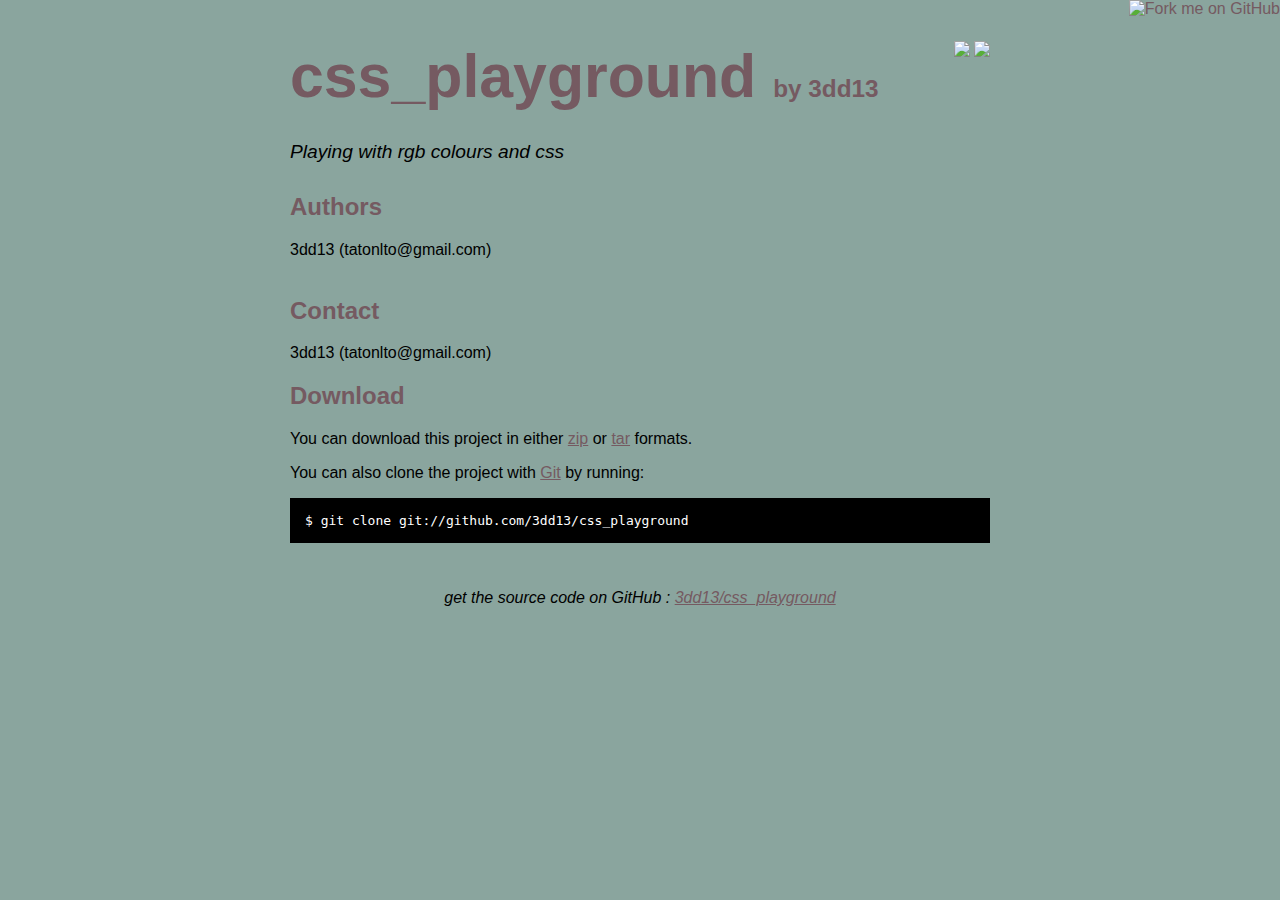
==== index.html @ 89930712 "github generated gh-pages branch" ====
<!DOCTYPE html>
<html>
<head>
  <meta charset='utf-8'>

  <title>3dd13/css_playground @ GitHub</title>

  <style type="text/css">
    body {
      margin-top: 1.0em;
      background-color: #8aa59e;
      font-family: Helvetica, Arial, FreeSans, san-serif;
      color: #000000;
    }
    #container {
      margin: 0 auto;
      width: 700px;
    }
    h1 { font-size: 3.8em; color: #755a61; margin-bottom: 3px; }
    h1 .small { font-size: 0.4em; }
    h1 a { text-decoration: none }
    h2 { font-size: 1.5em; color: #755a61; }
    h3 { text-align: center; color: #755a61; }
    a { color: #755a61; }
    .description { font-size: 1.2em; margin-bottom: 30px; margin-top: 30px; font-style: italic;}
    .download { float: right; }
    pre { background: #000; color: #fff; padding: 15px;}
    hr { border: 0; width: 80%; border-bottom: 1px solid #aaa}
    .footer { text-align:center; padding-top:30px; font-style: italic; }
  </style>
</head>

<body>
  <a href="http://github.com/3dd13/css_playground"><img style="position: absolute; top: 0; right: 0; border: 0;" src="http://s3.amazonaws.com/github/ribbons/forkme_right_darkblue_121621.png" alt="Fork me on GitHub" /></a>

  <div id="container">

    <div class="download">
      <a href="http://github.com/3dd13/css_playground/zipball/master">
        <img border="0" width="90" src="http://github.com/images/modules/download/zip.png"></a>
      <a href="http://github.com/3dd13/css_playground/tarball/master">
        <img border="0" width="90" src="http://github.com/images/modules/download/tar.png"></a>
    </div>

    <h1><a href="http://github.com/3dd13/css_playground">css_playground</a>
      <span class="small">by <a href="http://github.com/3dd13">3dd13</a></span></h1>

    <div class="description">
      Playing with rgb colours and css
    </div>

    <h2>Authors</h2>
<p>3dd13 (tatonlto@gmail.com)<br/><br/>      </p>
<h2>Contact</h2>
<p>3dd13 (tatonlto@gmail.com)<br/>      </p>


    <h2>Download</h2>
    <p>
      You can download this project in either
      <a href="http://github.com/3dd13/css_playground/zipball/master">zip</a> or
      <a href="http://github.com/3dd13/css_playground/tarball/master">tar</a> formats.
    </p>
    <p>You can also clone the project with <a href="http://git-scm.com">Git</a>
      by running:
      <pre>$ git clone git://github.com/3dd13/css_playground</pre>
    </p>

    <div class="footer">
      get the source code on GitHub : <a href="http://github.com/3dd13/css_playground">3dd13/css_playground</a>
    </div>

  </div>

  
</body>
</html>
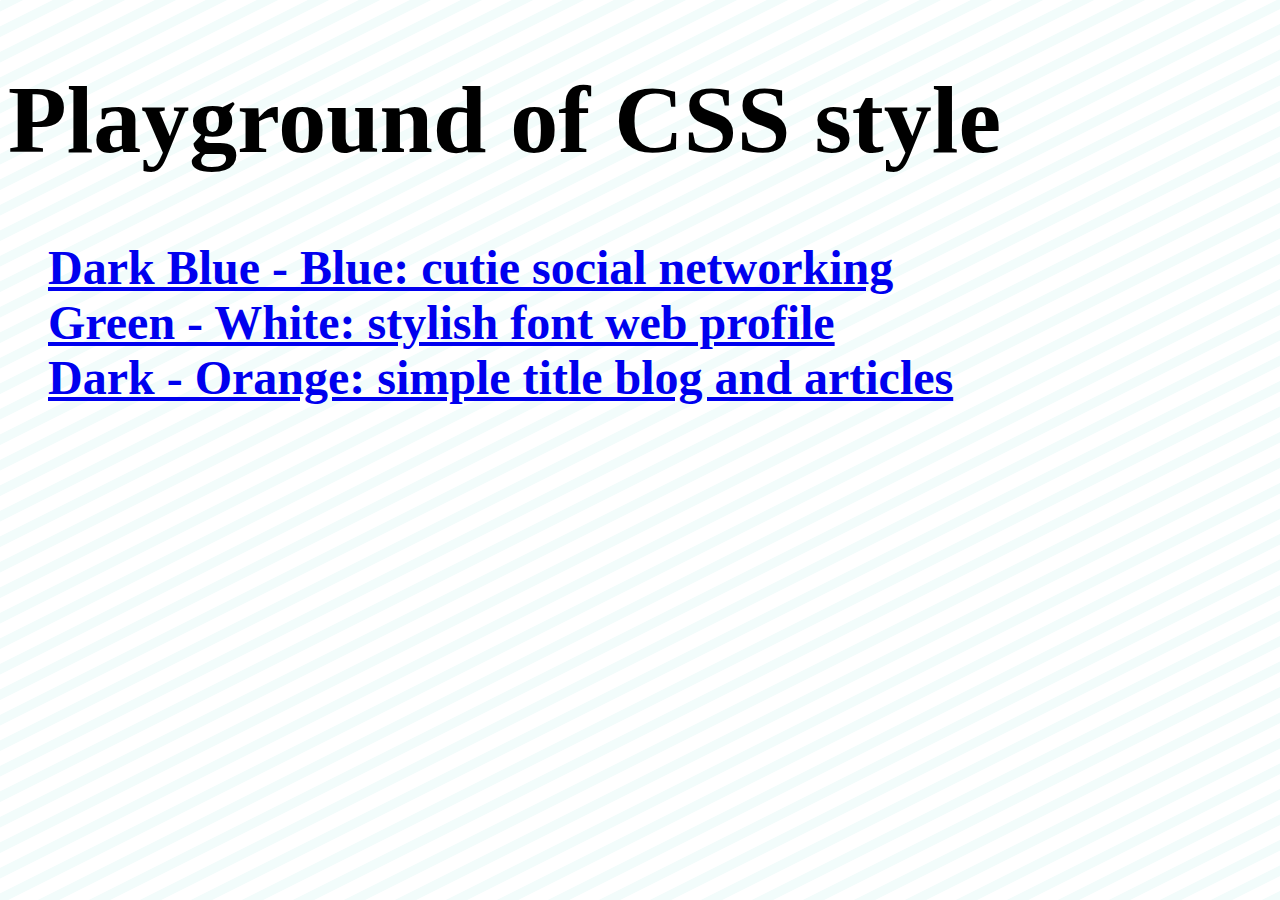
==== commit a81bc09e: "Master README added" ====
--- a/index.html
+++ b/index.html
@@ -1,80 +1,23 @@
-<!DOCTYPE html>
-<html>
+<!DOCTYPE html PUBLIC "-//W3C//DTD HTML 4.01//EN"
+   "http://www.w3.org/TR/html4/strict.dtd">
+
+<html lang="en">
 <head>
-  <meta charset='utf-8'>
+	<meta http-equiv="Content-Type" content="text/html; charset=utf-8">
+	<title>Playground of CSS style</title>
+	
+	<meta name="author" content="Eddie Lau">
+	<meta name="keywords" content="CSS">
+	<meta name="description" content="CSS Testbed">	
+  <link href="scripts/playground.css" media="screen" rel="stylesheet" type="text/css" />
 
-  <title>3dd13/css_playground @ GitHub</title>
-
-  <style type="text/css">
-    body {
-      margin-top: 1.0em;
-      background-color: #8aa59e;
-      font-family: Helvetica, Arial, FreeSans, san-serif;
-      color: #000000;
-    }
-    #container {
-      margin: 0 auto;
-      width: 700px;
-    }
-    h1 { font-size: 3.8em; color: #755a61; margin-bottom: 3px; }
-    h1 .small { font-size: 0.4em; }
-    h1 a { text-decoration: none }
-    h2 { font-size: 1.5em; color: #755a61; }
-    h3 { text-align: center; color: #755a61; }
-    a { color: #755a61; }
-    .description { font-size: 1.2em; margin-bottom: 30px; margin-top: 30px; font-style: italic;}
-    .download { float: right; }
-    pre { background: #000; color: #fff; padding: 15px;}
-    hr { border: 0; width: 80%; border-bottom: 1px solid #aaa}
-    .footer { text-align:center; padding-top:30px; font-style: italic; }
-  </style>
 </head>
-
 <body>
-  <a href="http://github.com/3dd13/css_playground"><img style="position: absolute; top: 0; right: 0; border: 0;" src="http://s3.amazonaws.com/github/ribbons/forkme_right_darkblue_121621.png" alt="Fork me on GitHub" /></a>
-
-  <div id="container">
-
-    <div class="download">
-      <a href="http://github.com/3dd13/css_playground/zipball/master">
-        <img border="0" width="90" src="http://github.com/images/modules/download/zip.png"></a>
-      <a href="http://github.com/3dd13/css_playground/tarball/master">
-        <img border="0" width="90" src="http://github.com/images/modules/download/tar.png"></a>
-    </div>
-
-    <h1><a href="http://github.com/3dd13/css_playground">css_playground</a>
-      <span class="small">by <a href="http://github.com/3dd13">3dd13</a></span></h1>
-
-    <div class="description">
-      Playing with rgb colours and css
-    </div>
-
-    <h2>Authors</h2>
-<p>3dd13 (tatonlto@gmail.com)-<br/>-<br/>      </p>
-<h2>Contact</h2>
-<p>3dd13 (tatonlto@gmail.com)-<br/>      </p>
-
-
-    <h2>Download</h2>
-    <p>
-      You can download this project in either
-      <a href="http://github.com/3dd13/css_playground/zipball/master">zip</a> or
-      <a href="http://github.com/3dd13/css_playground/tarball/master">tar</a> formats.
-    </p>
-    <p>You can also clone the project with <a href="http://git-scm.com">Git</a>
-      by running:
-      <pre>$ git clone git://github.com/3dd13/css_playground</pre>
-    </p>
-
-    <div class="footer">
-      get the source code on GitHub : <a href="http://github.com/3dd13/css_playground">3dd13/css_playground</a>
-    </div>
-
-  </div>
-
-  
+	<h1>Playground of CSS style</h1>
+  <ul>
+    <li><a href="darkblue-blue/index.html">Dark Blue - Blue: cutie social networking</html></li>
+    <li><a href="green-white/index.html">Green - White: stylish font web profile</html></li>
+    <li><a href="grey-orange/index.html">Dark - Orange: simple title blog and articles</html></li>
+  </ul>
 </body>
 </html>
--- a/scripts/playground.css
+++ b/scripts/playground.css
@@ -0,0 +1,18 @@
+html {
+	height: 100%;
+	margin: 0px;
+}
+
+body {
+	font: normal normal normal 3em Palatino Linotype, Book Antiqua, Palatino, serif;
+  font-weight: bold;
+  background-image: url('../images/stripe_background.png');
+}
+
+/*a {
+	text-decoration: none;
+}
+*/
+li {
+	list-style: none;
+}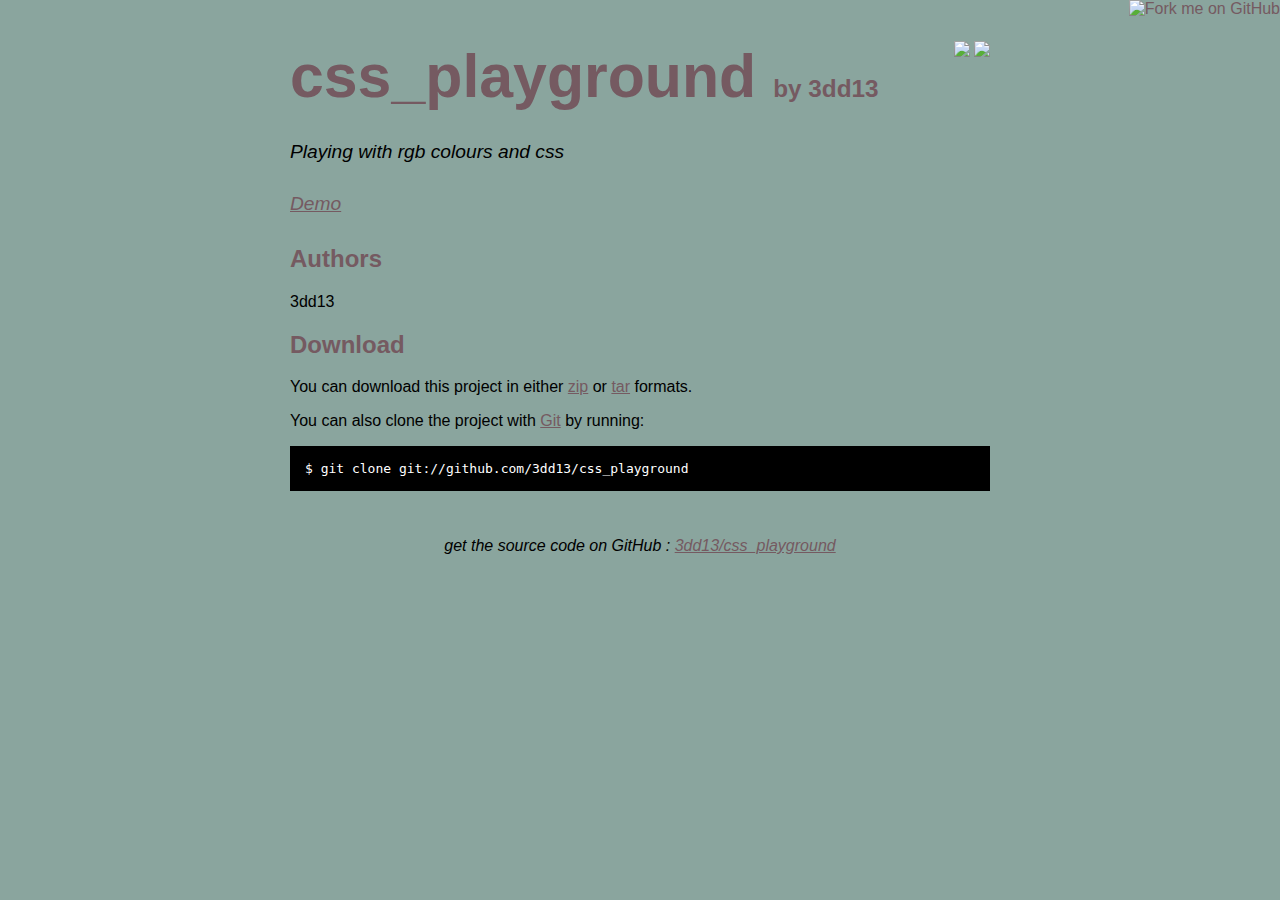
==== commit 0b6490d1: "include a demo link, which points to the playground files" ====
--- a/index.html
+++ b/index.html
@@ -1,23 +1,78 @@
-<!DOCTYPE html PUBLIC "-//W3C//DTD HTML 4.01//EN"
-   "http://www.w3.org/TR/html4/strict.dtd">
+<!DOCTYPE html>
+<html>
+<head>
+  <meta charset='utf-8'>
 
-<html lang="en">
-<head>
-	<meta http-equiv="Content-Type" content="text/html; charset=utf-8">
-	<title>Playground of CSS style</title>
-	
-	<meta name="author" content="Eddie Lau">
-	<meta name="keywords" content="CSS">
-	<meta name="description" content="CSS Testbed">	
-  <link href="scripts/playground.css" media="screen" rel="stylesheet" type="text/css" />
+  <title>3dd13/css_playground @ GitHub</title>
 
+  <style type="text/css">
+    body {
+      margin-top: 1.0em;
+      background-color: #8aa59e;
+      font-family: Helvetica, Arial, FreeSans, san-serif;
+      color: #000000;
+    }
+    #container {
+      margin: 0 auto;
+      width: 700px;
+    }
+    h1 { font-size: 3.8em; color: #755a61; margin-bottom: 3px; }
+    h1 .small { font-size: 0.4em; }
+    h1 a { text-decoration: none }
+    h2 { font-size: 1.5em; color: #755a61; }
+    h3 { text-align: center; color: #755a61; }
+    a { color: #755a61; }
+    .description { font-size: 1.2em; margin-bottom: 30px; margin-top: 30px; font-style: italic;}
+    .download { float: right; }
+    pre { background: #000; color: #fff; padding: 15px;}
+    hr { border: 0; width: 80%; border-bottom: 1px solid #aaa}
+    .footer { text-align:center; padding-top:30px; font-style: italic; }
+  </style>
 </head>
+
 <body>
-	<h1>Playground of CSS style</h1>
-  <ul>
-    <li><a href="darkblue-blue/index.html">Dark Blue - Blue: cutie social networking</html></li>
-    <li><a href="green-white/index.html">Green - White: stylish font web profile</html></li>
-    <li><a href="grey-orange/index.html">Dark - Orange: simple title blog and articles</html></li>
-  </ul>
+  <a href="http://github.com/3dd13/css_playground"><img style="position: absolute; top: 0; right: 0; border: 0;" src="http://s3.amazonaws.com/github/ribbons/forkme_right_darkblue_121621.png" alt="Fork me on GitHub" /></a>
+
+  <div id="container">
+
+    <div class="download">
+      <a href="http://github.com/3dd13/css_playground/zipball/master">
+        <img border="0" width="90" src="http://github.com/images/modules/download/zip.png"></a>
+      <a href="http://github.com/3dd13/css_playground/tarball/master">
+        <img border="0" width="90" src="http://github.com/images/modules/download/tar.png"></a>
+    </div>
+
+    <h1><a href="http://github.com/3dd13/css_playground">css_playground</a>
+      <span class="small">by <a href="http://github.com/3dd13">3dd13</a></span></h1>
+
+    <div class="description">
+      Playing with rgb colours and css
+    </div>
+    
+    <div class="description">
+      <a href="demo/">Demo</a>
+    </div>
+
+    <h2>Authors</h2>
+    <p>3dd13</p>
+
+
+    <h2>Download</h2>
+    <p>
+      You can download this project in either
+      <a href="http://github.com/3dd13/css_playground/zipball/master">zip</a> or
+      <a href="http://github.com/3dd13/css_playground/tarball/master">tar</a> formats.
+    </p>
+    <p>You can also clone the project with <a href="http://git-scm.com">Git</a>
+      by running:
+      <pre>$ git clone git://github.com/3dd13/css_playground</pre>
+    </p>
+
+    <div class="footer">
+      get the source code on GitHub : <a href="http://github.com/3dd13/css_playground">3dd13/css_playground</a>
+    </div>
+  </div>
+
+  
 </body>
 </html>
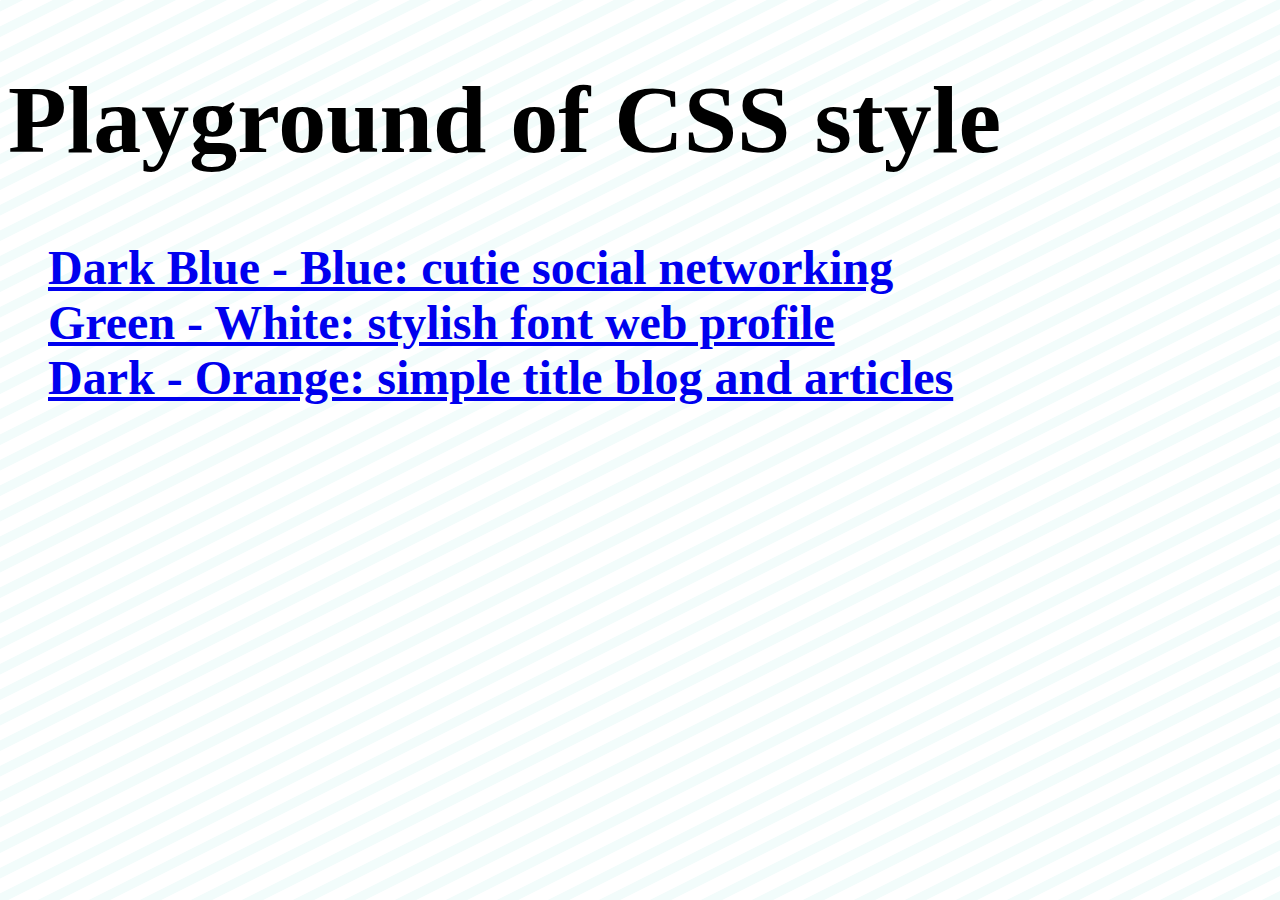
==== commit 8ed39534: "fix typo" ====
--- a/index.html
+++ b/index.html
@@ -1,78 +1,23 @@
-<!DOCTYPE html>
-<html>
+<!DOCTYPE html PUBLIC "-//W3C//DTD HTML 4.01//EN"
+   "http://www.w3.org/TR/html4/strict.dtd">
+
+<html lang="en">
 <head>
-  <meta charset='utf-8'>
+	<meta http-equiv="Content-Type" content="text/html; charset=utf-8">
+	<title>Playground of CSS style</title>
+	
+	<meta name="author" content="Eddie Lau">
+	<meta name="keywords" content="CSS">
+	<meta name="description" content="CSS Testbed">	
+  <link href="scripts/playground.css" media="screen" rel="stylesheet" type="text/css" />
 
-  <title>3dd13/css_playground @ GitHub</title>
-
-  <style type="text/css">
-    body {
-      margin-top: 1.0em;
-      background-color: #8aa59e;
-      font-family: Helvetica, Arial, FreeSans, san-serif;
-      color: #000000;
-    }
-    #container {
-      margin: 0 auto;
-      width: 700px;
-    }
-    h1 { font-size: 3.8em; color: #755a61; margin-bottom: 3px; }
-    h1 .small { font-size: 0.4em; }
-    h1 a { text-decoration: none }
-    h2 { font-size: 1.5em; color: #755a61; }
-    h3 { text-align: center; color: #755a61; }
-    a { color: #755a61; }
-    .description { font-size: 1.2em; margin-bottom: 30px; margin-top: 30px; font-style: italic;}
-    .download { float: right; }
-    pre { background: #000; color: #fff; padding: 15px;}
-    hr { border: 0; width: 80%; border-bottom: 1px solid #aaa}
-    .footer { text-align:center; padding-top:30px; font-style: italic; }
-  </style>
 </head>
-
 <body>
-  <a href="http://github.com/3dd13/css_playground"><img style="position: absolute; top: 0; right: 0; border: 0;" src="http://s3.amazonaws.com/github/ribbons/forkme_right_darkblue_121621.png" alt="Fork me on GitHub" /></a>
-
-  <div id="container">
-
-    <div class="download">
-      <a href="http://github.com/3dd13/css_playground/zipball/master">
-        <img border="0" width="90" src="http://github.com/images/modules/download/zip.png"></a>
-      <a href="http://github.com/3dd13/css_playground/tarball/master">
-        <img border="0" width="90" src="http://github.com/images/modules/download/tar.png"></a>
-    </div>
-
-    <h1><a href="http://github.com/3dd13/css_playground">css_playground</a>
-      <span class="small">by <a href="http://github.com/3dd13">3dd13</a></span></h1>
-
-    <div class="description">
-      Playing with rgb colours and css
-    </div>
-    
-    <div class="description">
-      <a href="demo/">Demo</a>
-    </div>
-
-    <h2>Authors</h2>
-    <p>3dd13</p>
-
-
-    <h2>Download</h2>
-    <p>
-      You can download this project in either
-      <a href="http://github.com/3dd13/css_playground/zipball/master">zip</a> or
-      <a href="http://github.com/3dd13/css_playground/tarball/master">tar</a> formats.
-    </p>
-    <p>You can also clone the project with <a href="http://git-scm.com">Git</a>
-      by running:
-      <pre>$ git clone git://github.com/3dd13/css_playground</pre>
-    </p>
-
-    <div class="footer">
-      get the source code on GitHub : <a href="http://github.com/3dd13/css_playground">3dd13/css_playground</a>
-    </div>
-  </div>
-
-  
+	<h1>Playground of CSS style</h1>
+  <ul>
+    <li><a href="darkblue-blue/index.html">Dark Blue - Blue: cutie social networking</a></li>
+    <li><a href="green-white/index.html">Green - White: stylish font web profile</a></li>
+    <li><a href="grey-orange/index.html">Dark - Orange: simple title blog and articles</a></li>
+  </ul>
 </body>
 </html>
--- a/scripts/playground.css
+++ b/scripts/playground.css
@@ -0,0 +1,18 @@
+html {
+	height: 100%;
+	margin: 0px;
+}
+
+body {
+	font: normal normal normal 3em Palatino Linotype, Book Antiqua, Palatino, serif;
+  font-weight: bold;
+  background-image: url('../images/stripe_background.png');
+}
+
+/*a {
+	text-decoration: none;
+}
+*/
+li {
+	list-style: none;
+}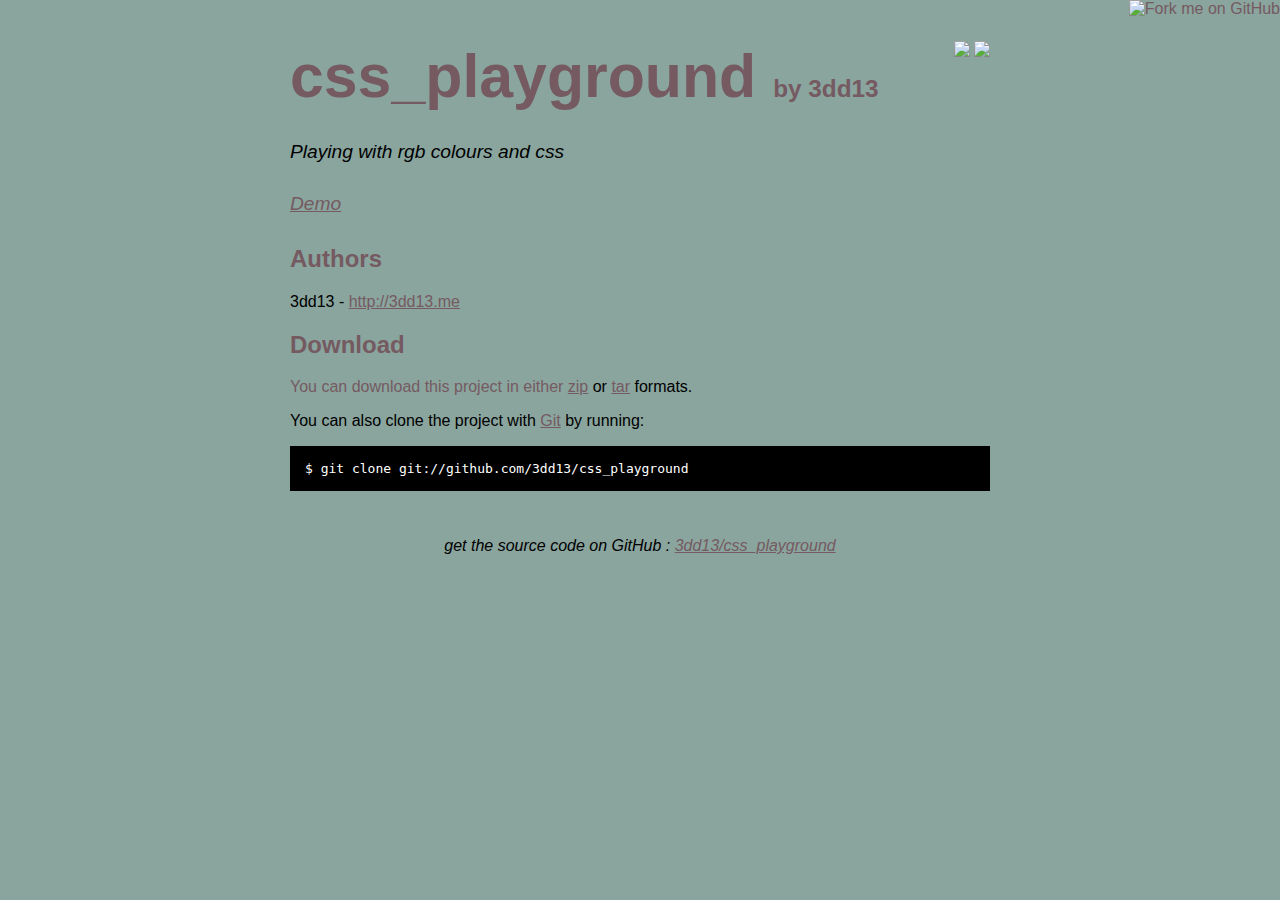
==== commit 1cb39568: "add 3dd13 me link" ====
--- a/index.html
+++ b/index.html
@@ -1,23 +1,77 @@
-<!DOCTYPE html PUBLIC "-//W3C//DTD HTML 4.01//EN"
-   "http://www.w3.org/TR/html4/strict.dtd">
+<!DOCTYPE html>
+<html>
+<head>
+  <meta charset='utf-8'>
 
-<html lang="en">
-<head>
-	<meta http-equiv="Content-Type" content="text/html; charset=utf-8">
-	<title>Playground of CSS style</title>
-	
-	<meta name="author" content="Eddie Lau">
-	<meta name="keywords" content="CSS">
-	<meta name="description" content="CSS Testbed">	
-  <link href="scripts/playground.css" media="screen" rel="stylesheet" type="text/css" />
+  <title>3dd13/css_playground @ GitHub</title>
 
+  <style type="text/css">
+    body {
+      margin-top: 1.0em;
+      background-color: #8aa59e;
+      font-family: Helvetica, Arial, FreeSans, san-serif;
+      color: #000000;
+    }
+    #container {
+      margin: 0 auto;
+      width: 700px;
+    }
+    h1 { font-size: 3.8em; color: #755a61; margin-bottom: 3px; }
+    h1 .small { font-size: 0.4em; }
+    h1 a { text-decoration: none }
+    h2 { font-size: 1.5em; color: #755a61; }
+    h3 { text-align: center; color: #755a61; }
+    a { color: #755a61; }
+    .description { font-size: 1.2em; margin-bottom: 30px; margin-top: 30px; font-style: italic;}
+    .download { float: right; }
+    pre { background: #000; color: #fff; padding: 15px;}
+    hr { border: 0; width: 80%; border-bottom: 1px solid #aaa}
+    .footer { text-align:center; padding-top:30px; font-style: italic; }
+  </style>
 </head>
+
 <body>
-	<h1>Playground of CSS style</h1>
-  <ul>
-    <li><a href="darkblue-blue/index.html">Dark Blue - Blue: cutie social networking</a></li>
-    <li><a href="green-white/index.html">Green - White: stylish font web profile</a></li>
-    <li><a href="grey-orange/index.html">Dark - Orange: simple title blog and articles</a></li>
-  </ul>
+  <a href="http://github.com/3dd13/css_playground"><img style="position: absolute; top: 0; right: 0; border: 0;" src="http://s3.amazonaws.com/github/ribbons/forkme_right_darkblue_121621.png" alt="Fork me on GitHub" /></a>
+
+  <div id="container">
+
+    <div class="download">
+      <a href="http://github.com/3dd13/css_playground/zipball/master">
+        <img border="0" width="90" src="http://github.com/images/modules/download/zip.png"></a>
+      <a href="http://github.com/3dd13/css_playground/tarball/master">
+        <img border="0" width="90" src="http://github.com/images/modules/download/tar.png"></a>
+    </div>
+
+    <h1><a href="http://github.com/3dd13/css_playground">css_playground</a>
+      <span class="small">by <a href="http://github.com/3dd13">3dd13</a></span></h1>
+
+    <div class="description">
+      Playing with rgb colours and css
+    </div>
+    
+    <div class="description">
+      <a href="demo/">Demo</a>
+    </div>
+
+    <h2>Authors</h2>
+    <p>3dd13 - <a href="http://3dd13.me">http://3dd13.me<a></p>
+
+    <h2>Download</h2>
+    <p>
+      You can download this project in either
+      <a href="http://github.com/3dd13/css_playground/zipball/master">zip</a> or
+      <a href="http://github.com/3dd13/css_playground/tarball/master">tar</a> formats.
+    </p>
+    <p>You can also clone the project with <a href="http://git-scm.com">Git</a>
+      by running:
+      <pre>$ git clone git://github.com/3dd13/css_playground</pre>
+    </p>
+
+    <div class="footer">
+      get the source code on GitHub : <a href="http://github.com/3dd13/css_playground">3dd13/css_playground</a>
+    </div>
+  </div>
+
+  
 </body>
 </html>
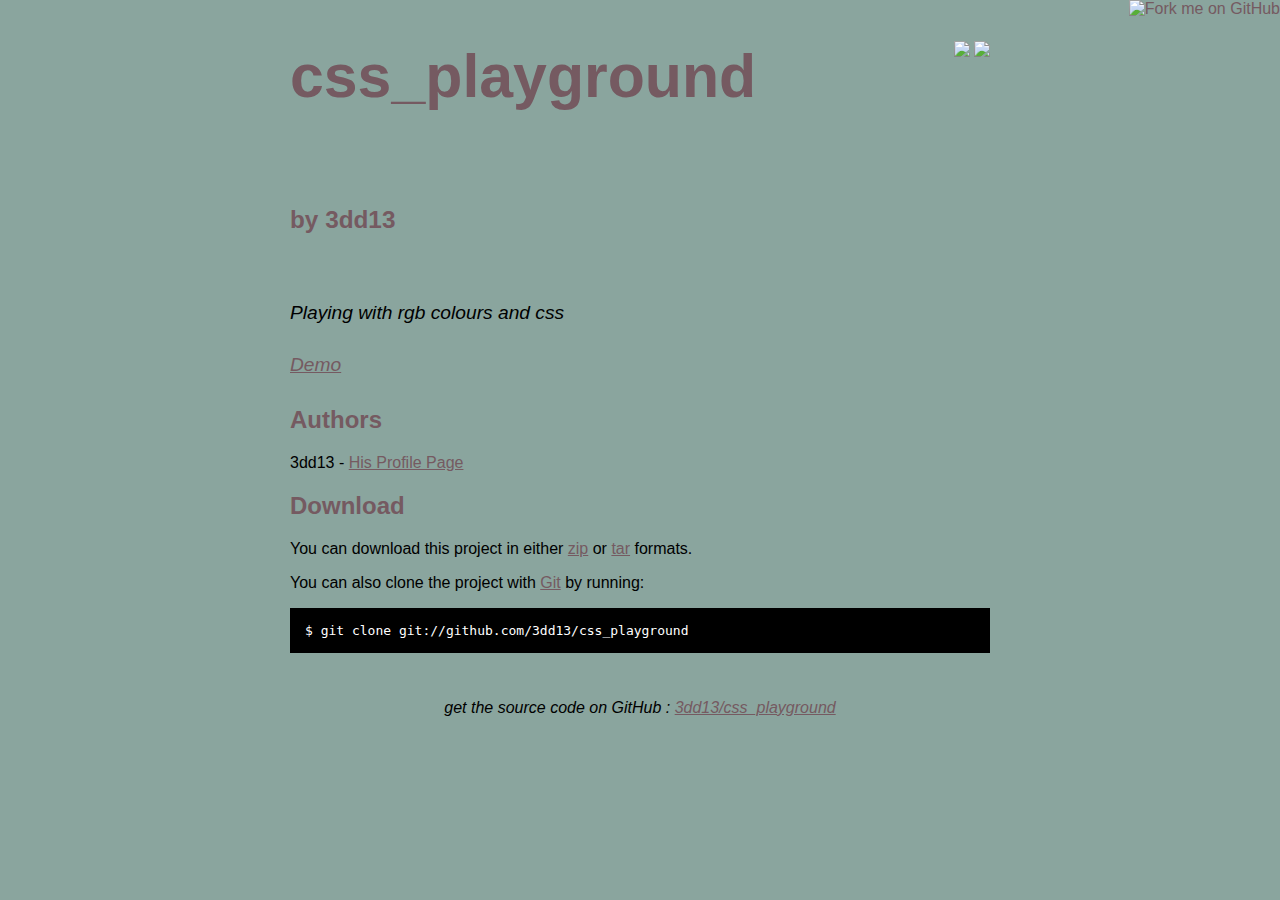
==== commit 823a5da4: "update github entry page styling" ====
--- a/index.html
+++ b/index.html
@@ -43,7 +43,8 @@
     </div>
 
     <h1><a href="http://github.com/3dd13/css_playground">css_playground</a>
-      <span class="small">by <a href="http://github.com/3dd13">3dd13</a></span></h1>
+      <p><span class="small">by <a href="http://github.com/3dd13">3dd13</a></span></p>
+    </h1>
 
     <div class="description">
       Playing with rgb colours and css
@@ -54,7 +55,7 @@
     </div>
 
     <h2>Authors</h2>
-    <p>3dd13 - <a href="http://3dd13.me">http://3dd13.me<a></p>
+    <p>3dd13 - <a href="http://3dd13.me">His Profile Page</a></p>
 
     <h2>Download</h2>
     <p>
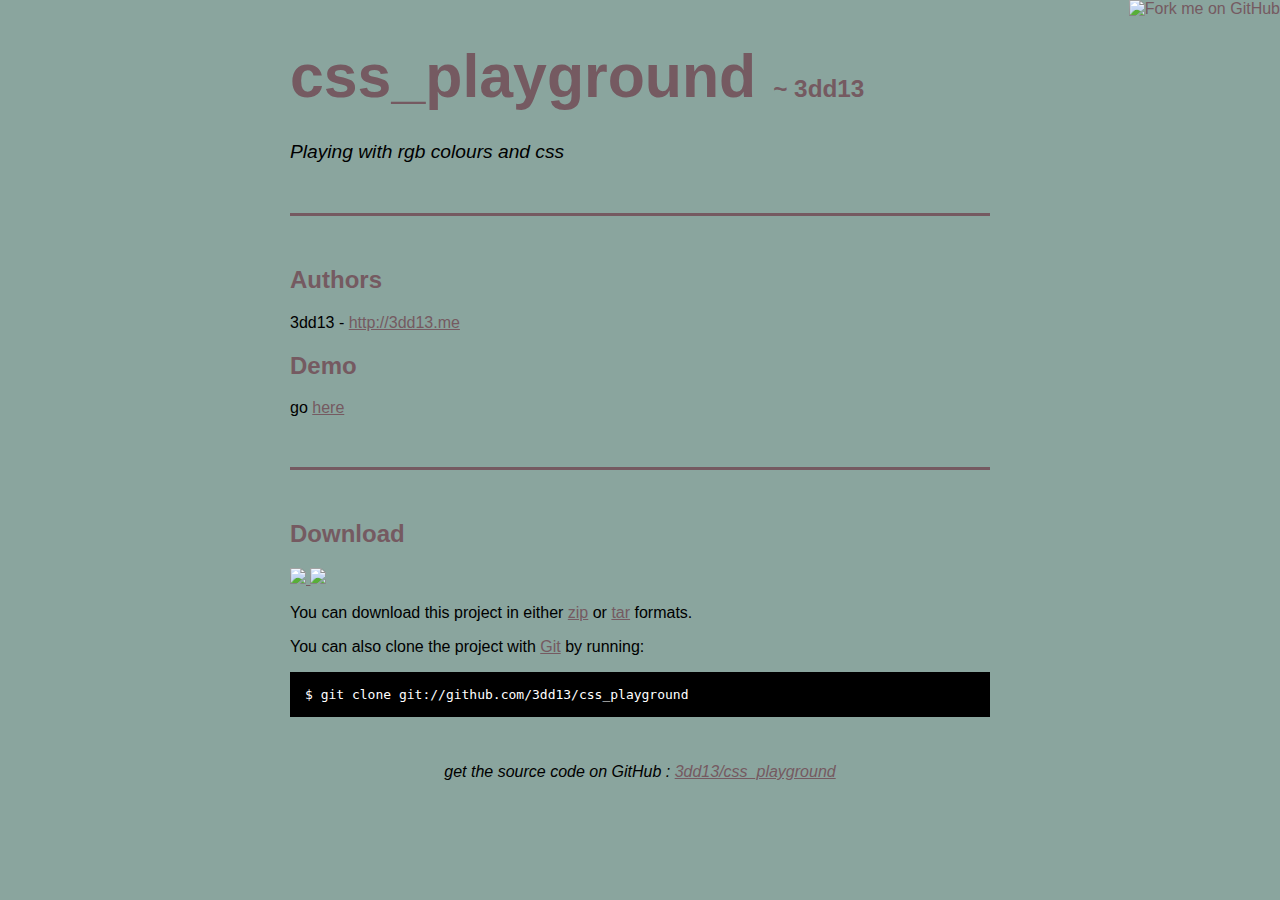
==== commit b33d896f: "tidy up a bit the github entry page" ====
--- a/index.html
+++ b/index.html
@@ -35,29 +35,29 @@
 
   <div id="container">
 
-    <div class="download">
-      <a href="http://github.com/3dd13/css_playground/zipball/master">
-        <img border="0" width="90" src="http://github.com/images/modules/download/zip.png"></a>
-      <a href="http://github.com/3dd13/css_playground/tarball/master">
-        <img border="0" width="90" src="http://github.com/images/modules/download/tar.png"></a>
-    </div>
-
-    <h1><a href="http://github.com/3dd13/css_playground">css_playground</a>
-      <p><span class="small">by <a href="http://github.com/3dd13">3dd13</a></span></p>
-    </h1>
-
+    <h1><a href="http://github.com/3dd13/css_playground">css_playground</a> <span class="small"> ~ <a href="http://github.com/3dd13">3dd13</a></span></h1>
+    
     <div class="description">
       Playing with rgb colours and css
     </div>
     
-    <div class="description">
-      <a href="demo/">Demo</a>
-    </div>
+    <div style="border-bottom: 3px solid #755a61; margin: 50px 0px"></div>  
 
     <h2>Authors</h2>
-    <p>3dd13 - <a href="http://3dd13.me">His Profile Page</a></p>
+    <p>3dd13 - <a href="http://3dd13.me">http://3dd13.me</a></p>
 
+    <h2>Demo</h2>
+    <p>go <a href="demo/index.html">here</a></p>
+
+    <div style="border-bottom: 3px solid #755a61; margin: 50px 0px"></div>
+    
     <h2>Download</h2>
+      <a href="http://github.com/3dd13/css_playground/zipball/master">
+        <img border="0" width="90" src="http://github.com/images/modules/download/zip.png">
+      </a>
+      <a href="http://github.com/3dd13/css_playground/tarball/master">
+        <img border="0" width="90" src="http://github.com/images/modules/download/tar.png">
+      </a>
     <p>
       You can download this project in either
       <a href="http://github.com/3dd13/css_playground/zipball/master">zip</a> or
